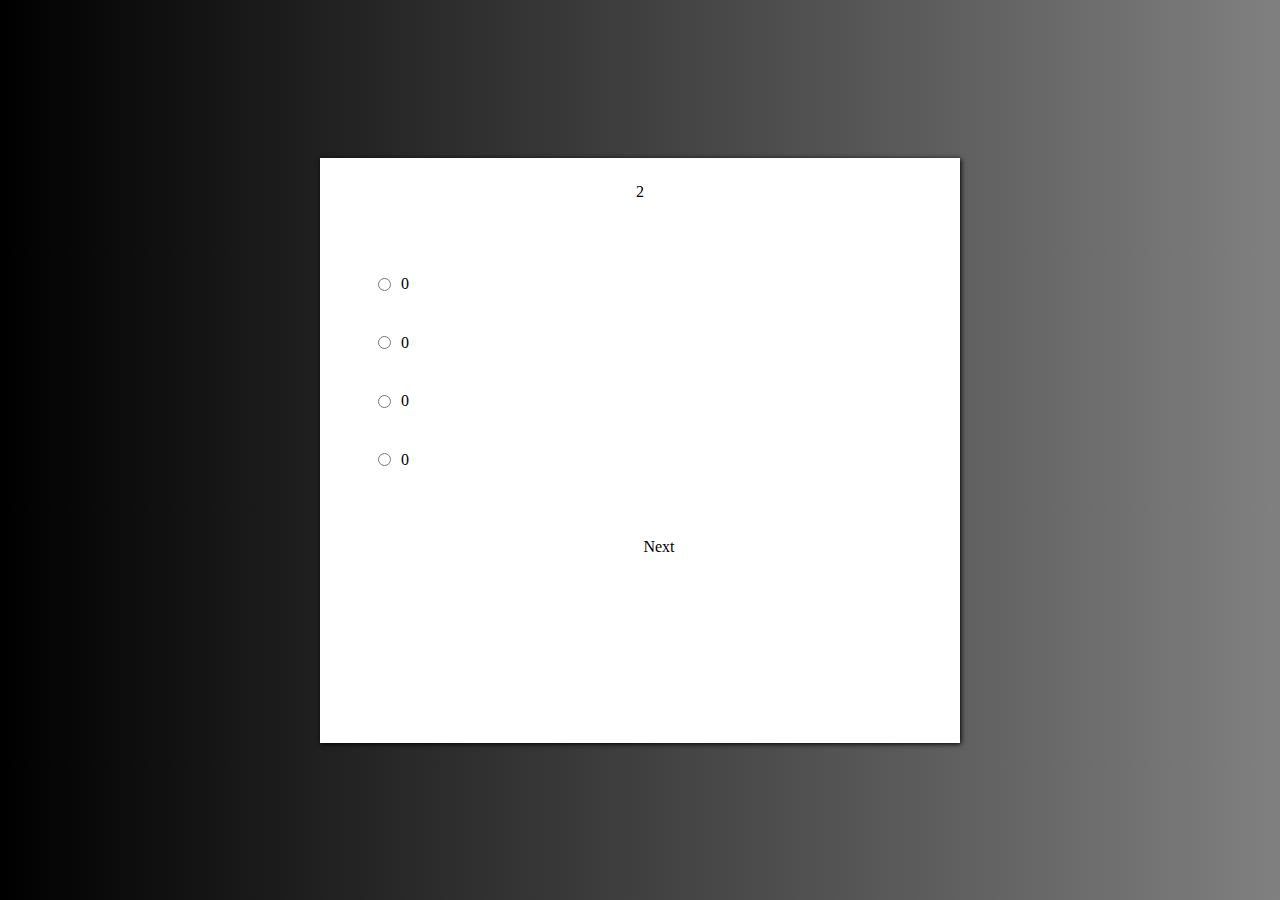
==== 1.html @ 19aa1602 "quiz_questions (ainda não)" ====
<!DOCTYPE html>
<html lang="pt-BR">

<head>
    <meta charset="UTF-8">
    <meta name="viewport" content="width=device-width, initial-scale=1.0">
    <title>Document</title>
    <style>
        * {
            margin: 0;
            padding: 0;
        }

        #back_ground {
            position: absolute;
            top: 0;
            left: 0;
            width: 100vw;
            height: 100vh;
            display: flex;
            justify-content: center;
            align-items: center;
            background-image: linear-gradient(to right, black, grey);
        }

        #user_window {
            width: 50%;
            height: 65%;
            display: flex;
            justify-content: center;
            align-items: center;
            box-shadow: 1px 1px 5px black;
            background-color: white;
        }

        #quiz_window {
            width: 100%;
            height: 100%;
            display: flex;
            justify-content: flex-start;
            align-items: center;
            flex-flow: column;
        }

        #question_part {
            width: 100%;
            max-height: 30%;
            padding: 25px 0px;
            display: flex;
            justify-content: center;
            align-items: center;
            overflow: auto;
        }

        #awnser_part {
            width: 100%;
            height: 50%;
            display: flex;
            justify-content: center;
            align-items: center;
        }

        #question_navigate {
            width: 100%;
            height: 10%;
            display: flex;
            justify-content: center;
            justify-self: flex-end;
            align-items: center;
            gap: 0px 5px;
        }

        #question_text {
            width: 85%;
            display: flex;
            justify-content: center;
            align-items: center;
        }

        #awnser_list {
            width: 85%;
            height: 80%;
            display: flex;
            justify-content: center;
            align-items: center;
            flex-flow: column;
        }

        #awnser_list>* {
            width: 100%;
            height: 25%;
            display: flex;
            justify-content: flex-start;
            align-items: center;
            cursor: pointer;
            transition: background-color 0.25s ease;
        }

        #awnser_list>*>* {
            margin-left: 10px;
        }

        #awnser_list>*:hover {
            background-color: rgb(234, 234, 234) !important;
        }

        #back_button {
            visibility: hidden;
        }

        #finish_button {
            display: none;
        }
    </style>
</head>

<body>
    <div id="back_ground">
        <div id="user_window">
            <div id="quiz_window">
                <div id="question_part">
                    <div id="question_text">Lorem, ipsum dolor sit amet consectetur adipisicing elit. Illum maiores
                        harum, dolorum alias quisquam repellat, vitae nostrum adipisci error ratione, dicta magni dolor
                        commodi molestiae libero qui vel eaque dolore!</div>
                </div>
                <div id="awnser_part">
                    <div id="awnser_list">
                        <div class="question_awnser" onclick="awnsering(this)">
                            <input type="radio" name="awnser_mark">
                            <div class="awnser_text"></div>
                        </div>
                        <div class="question_awnser" onclick="awnsering(this)">
                            <input type="radio" name="awnser_mark">
                            <div class="awnser_text"></div>
                        </div>
                        <div class="question_awnser" onclick="awnsering(this)">
                            <input type="radio" name="awnser_mark">
                            <div class="awnser_text"></div>
                        </div>
                        <div class="question_awnser" onclick="awnsering(this)">
                            <input type="radio" name="awnser_mark">
                            <div class="awnser_text"></div>
                        </div>
                    </div>
                </div>
                <div id="question_navigate">
                    <div class="question_navigate_buttons" onclick="question_navigate(this)" id="back_button">Back</div>
                    <div class="question_navigate_buttons" onclick="question_navigate(this)" id="next_button">Next</div>
                    <div class="question_navigate_buttons" onclick="question_navigate(this)" id="finish_button">Finish</div>
                </div>
            </div>
            <div id="points_window"></div>
        </div>
    </div>
    <script>
        var question_awnser = document.getElementsByClassName("question_awnser")
        var question_navigate_buttons = document.getElementsByClassName("question_navigate_buttons")
        var question_text = document.getElementById("question_text")
        var questions_list = [
            { text: 0, awnser: [{ correct: 1, awnser_text: 0 }, { correct: 0, awnser_text: 0 }, { correct: 0, awnser_text: 0 }, { correct: 0, awnser_text: 0 }, { correct: 0, awnser_text: 0 },] },
            { text: 1, awnser: [{ correct: 0, awnser_text: 0 }, { correct: 0, awnser_text: 0 }, { correct: 0, awnser_text: 0 }, { correct: 0, awnser_text: 0 }, { correct: 0, awnser_text: 0 },] },
            { text: 2, awnser: [{ correct: 1, awnser_text: 0 }, { correct: 0, awnser_text: 0 }, { correct: 0, awnser_text: 0 }, { correct: 0, awnser_text: 0 }, { correct: 0, awnser_text: 0 },] },
            { text: 3, awnser: [{ correct: 1, awnser_text: 0 }, { correct: 0, awnser_text: 0 }, { correct: 0, awnser_text: 0 }, { correct: 0, awnser_text: 0 }, { correct: 0, awnser_text: 0 },] },
            { text: 4, awnser: [{ correct: 1, awnser_text: 0 }, { correct: 0, awnser_text: 0 }, { correct: 0, awnser_text: 0 }, { correct: 0, awnser_text: 0 }, { correct: 0, awnser_text: 0 },] },
        ]
        var question_number = Number.parseInt(Math.random() * questions_list.length)
        var questions_listed = []
        var questions_marked = []
        var awnser_score = [0, 0, 0, 0, 0]
        var user_score = 0
        function awnsering(element) {
            for (var i = 0; i <= question_awnser.length - 1; i++) {
                question_awnser[i].style.backgroundColor = "white"
                question_awnser[i].children[0].checked = false
            }
            element.style.backgroundColor = "rgb(234, 234, 234)"
            element.children[0].checked = true
        }
        function generate_question(mark_question, question_marked) {
            question_text.innerHTML = questions_list[question_number].text
            question_text.dataset.question_number = question_number
            for (var i = 0; i <= question_awnser.length - 1; i++) {
                question_awnser[i].style.backgroundColor = "white"
                question_awnser[i].dataset.correct = questions_list[question_number].awnser[i].correct
                question_awnser[i].children[0].checked = false
                question_awnser[i].children[1].innerHTML = questions_list[question_number].awnser[i].awnser_text
            }
            //console.log(questions_listed);
            if (!mark_question) {
                if (question_marked !== false) {
                    question_awnser[question_marked].children[0].checked = true
                    question_awnser[question_marked].style.backgroundColor = "rgb(234, 234, 234)"
                }
            } else {
                questions_listed.push(question_number)
            }
        }
        generate_question(true, false)
        function question_navigate(element) {
            var question_selected = Number(question_text.dataset.question_number)
            var question_location = questions_listed.indexOf(question_selected)
            var question_marked = false
            for (var i = 0; i <= question_awnser.length - 1; i++) {
                if (question_awnser[i].children[0].checked == true) {
                    question_marked = i
                }
            }
            if (question_marked !== false) {
                if (question_awnser[question_marked].dataset.correct == 1) {
                    awnser_score[question_location] = 1
                }
            }
            if (element.id == "next_button") {
                if (question_location == 0) {
                    question_navigate_buttons[0].style.visibility = "visible"
                } else if (question_location == 3) {
                    question_navigate_buttons[1].style.display = "none"
                    question_navigate_buttons[2].style.display = "flex"
                }
                if (question_location == questions_listed.length - 1) {
                    question_number = Number.parseInt(Math.random() * questions_list.length)
                    while (questions_listed.some(function (value) { if (value == question_number) { return true } })) {
                        question_number = Number.parseInt(Math.random() * questions_list.length)
                    }
                    questions_marked.push(question_marked)
                    generate_question(true, false)
                } else {
                    questions_marked[question_location] = question_marked
                    question_number = questions_listed[question_location + 1]
                    generate_question(false, questions_marked[question_location + 1])
                }
            } else if (element.id == "back_button") {
                if (question_location == 1) {
                    question_navigate_buttons[0].style.visibility = "hidden"
                } else if (question_location == 4) {
                    question_navigate_buttons[1].style.display = "flex"
                    question_navigate_buttons[2].style.display = "none"
                }
                if (question_location == questions_listed.length - 1 && question_location > questions_marked.length - 1) {
                    questions_marked.push(question_marked)
                } else {
                    questions_marked[question_location] = question_marked
                }
                question_number = questions_listed[question_location - 1]
                console.log(question_location - 1);
                console.log(questions_marked[question_location - 1]);
                generate_question(false, questions_marked[question_location - 1])
            } else if (element.id == "finish_button") {
                for (var i in awnser_score) {
                    user_score += awnser_score[i]
                }
                rank_taker(true)
            }
        }
        async function rank_taker(action) {
            if (action) {
                console.log(user_score);
                var rank_taked = await fetch(`http://localhost/phpcodes/quiz_daora_php/rank_arm.php?action=0&user_score=${user_score}`)
                //console.log(rank_taked);
            }
        }
    </script>
</body>

</html>
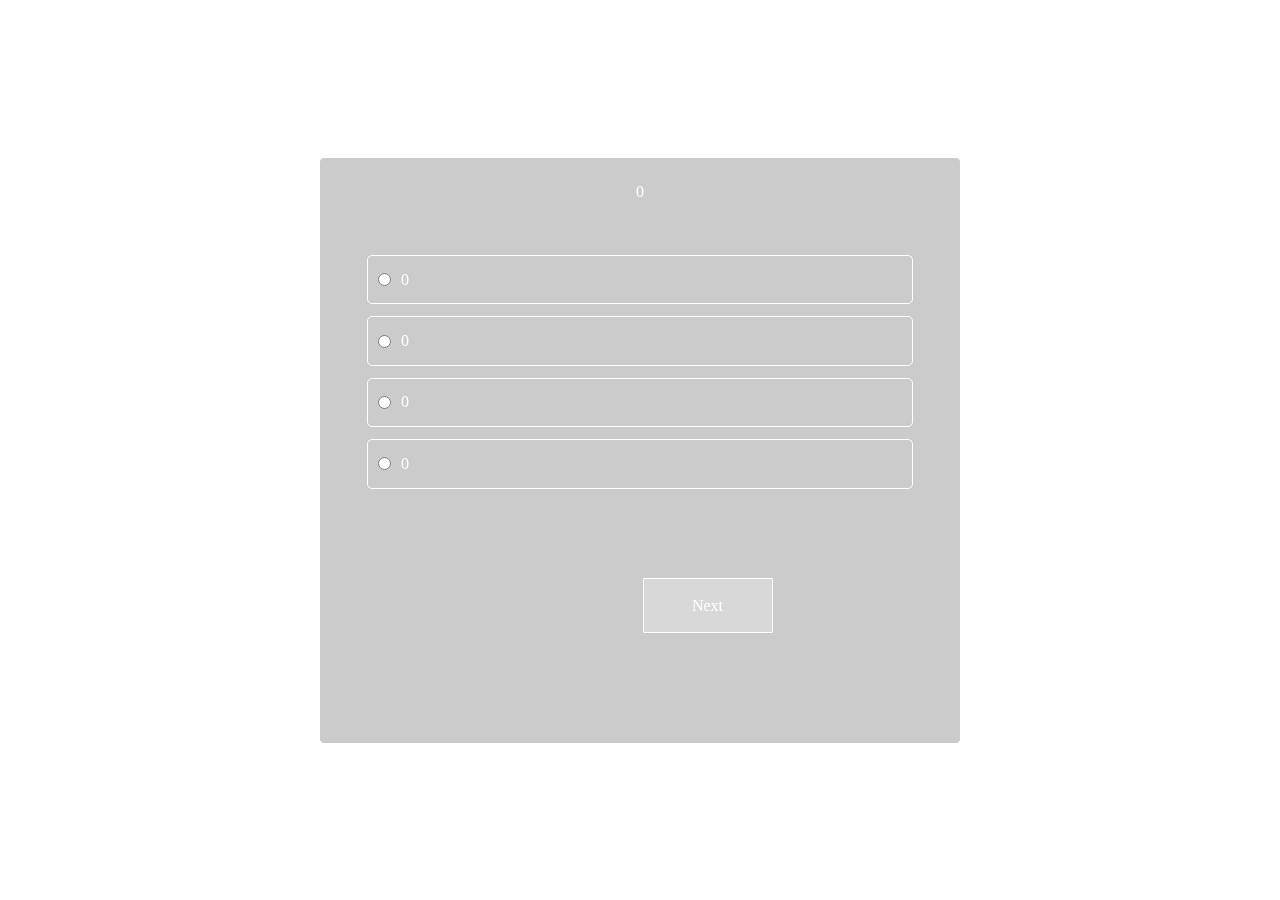
==== commit 1d9da87e: "Add files via upload" ====
--- a/1.html
+++ b/1.html
@@ -20,7 +20,8 @@
             display: flex;
             justify-content: center;
             align-items: center;
-            background-image: linear-gradient(to right, black, grey);
+            background-image: url(https://img.freepik.com/premium-vector/mountain-landscape-with-night-sky-illustration_105940-365.jpg?size=626&ext=jpg&ga=GA1.1.1880011253.1698969600&semt=ais);
+            background-size: 100%;
         }
 
         #user_window {
@@ -29,8 +30,12 @@
             display: flex;
             justify-content: center;
             align-items: center;
-            box-shadow: 1px 1px 5px black;
-            background-color: white;
+            box-shadow: 0px 2px 30px white;
+            background-color: rgba(0, 0, 0, 0.205);
+            backdrop-filter: blur(25px);
+            border: solid 0.5px white;
+            border-radius: 5px;
+            color: white;
         }
 
         #quiz_window {
@@ -40,6 +45,7 @@
             justify-content: flex-start;
             align-items: center;
             flex-flow: column;
+            
         }
 
         #question_part {
@@ -62,12 +68,29 @@
 
         #question_navigate {
             width: 100%;
-            height: 10%;
+            height: 30%;
             display: flex;
             justify-content: center;
             justify-self: flex-end;
             align-items: center;
             gap: 0px 5px;
+            /* border: solid 1px red; */
+        }
+        
+        .question_navigate_buttons{
+            display: flex;
+            justify-content: center;
+            align-items: center;
+            width: 20%;
+            height: 30%;
+            background-color: rgba(255, 255, 255, 0.24);
+            border: solid 0.5px white;
+            border-radius: 1px;
+            /* border: solid 1px red; */
+        }
+        .question_navigate_buttons:hover{
+            background-color: rgba(0, 0, 0, 0.349);
+
         }
 
         #question_text {
@@ -84,6 +107,7 @@
             justify-content: center;
             align-items: center;
             flex-flow: column;
+            gap: 5%;
         }
 
         #awnser_list>* {
@@ -94,6 +118,7 @@
             align-items: center;
             cursor: pointer;
             transition: background-color 0.25s ease;
+            border-radius: 5px;
         }
 
         #awnser_list>*>* {
@@ -101,6 +126,7 @@
         }
 
         #awnser_list>*:hover {
+            color: black;
             background-color: rgb(234, 234, 234) !important;
         }
 
@@ -110,6 +136,10 @@
 
         #finish_button {
             display: none;
+        }
+
+        .question_awnser{
+            border: solid 0.1px white;
         }
     </style>
 </head>
@@ -146,7 +176,8 @@
                 <div id="question_navigate">
                     <div class="question_navigate_buttons" onclick="question_navigate(this)" id="back_button">Back</div>
                     <div class="question_navigate_buttons" onclick="question_navigate(this)" id="next_button">Next</div>
-                    <div class="question_navigate_buttons" onclick="question_navigate(this)" id="finish_button">Finish</div>
+                    <div class="question_navigate_buttons" onclick="question_navigate(this)" id="finish_button">Finish
+                    </div>
                 </div>
             </div>
             <div id="points_window"></div>
@@ -170,17 +201,19 @@
         var user_score = 0
         function awnsering(element) {
             for (var i = 0; i <= question_awnser.length - 1; i++) {
-                question_awnser[i].style.backgroundColor = "white"
+                question_awnser[i].style.backgroundColor = "transparent"
+                question_awnser[i].style.color = "white"
                 question_awnser[i].children[0].checked = false
             }
             element.style.backgroundColor = "rgb(234, 234, 234)"
+            element.style.color = "black"
             element.children[0].checked = true
         }
         function generate_question(mark_question, question_marked) {
             question_text.innerHTML = questions_list[question_number].text
             question_text.dataset.question_number = question_number
             for (var i = 0; i <= question_awnser.length - 1; i++) {
-                question_awnser[i].style.backgroundColor = "white"
+                question_awnser[i].style.backgroundColor = "transparent"
                 question_awnser[i].dataset.correct = questions_list[question_number].awnser[i].correct
                 question_awnser[i].children[0].checked = false
                 question_awnser[i].children[1].innerHTML = questions_list[question_number].awnser[i].awnser_text
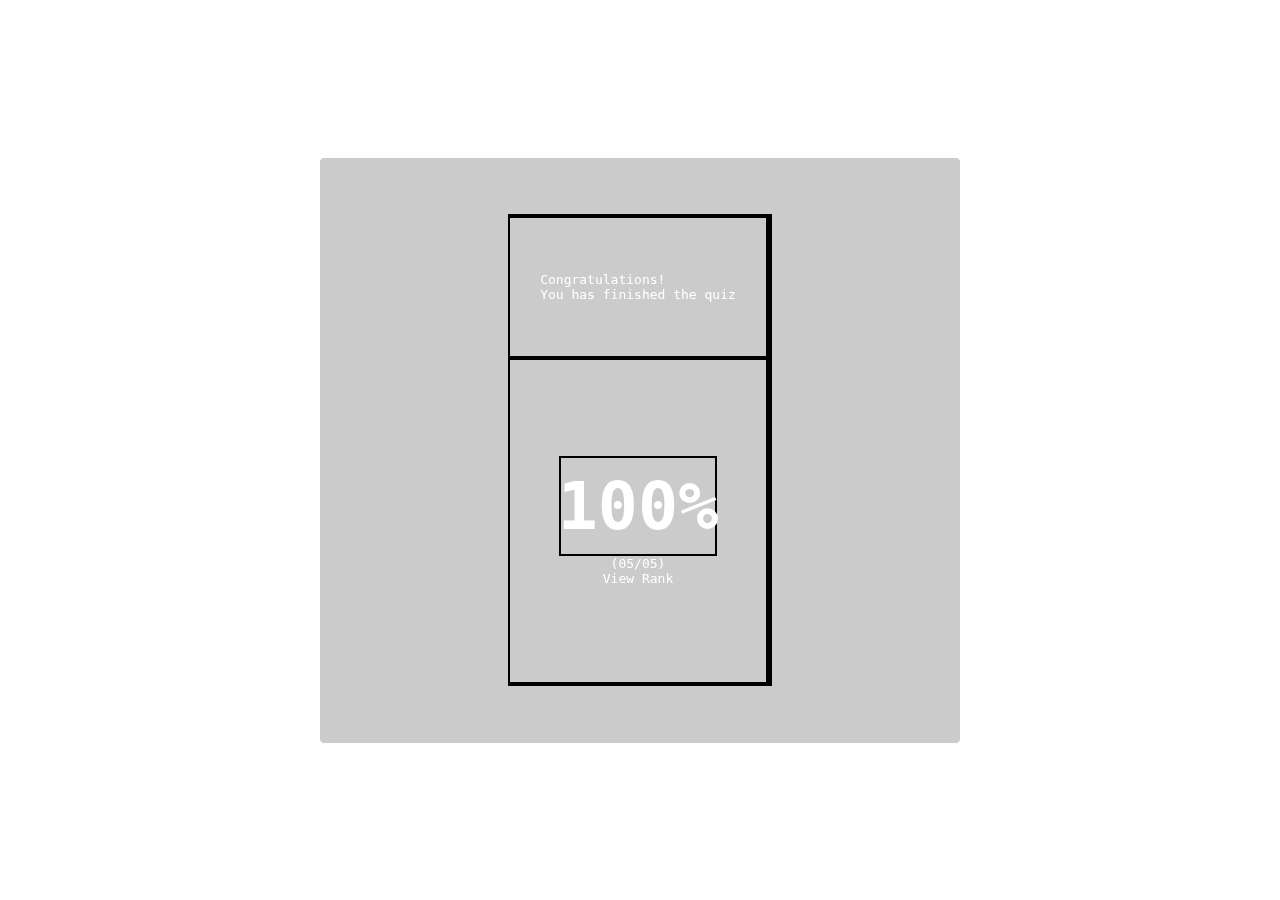
==== commit f221f42f: "quiz_questions (ainda não) => do not destroy this" ====
--- a/1.html
+++ b/1.html
@@ -9,6 +9,7 @@
         * {
             margin: 0;
             padding: 0;
+            font-family: monospace;
         }
 
         #back_ground {
@@ -20,7 +21,7 @@
             display: flex;
             justify-content: center;
             align-items: center;
-            background-image: url(https://img.freepik.com/premium-vector/mountain-landscape-with-night-sky-illustration_105940-365.jpg?size=626&ext=jpg&ga=GA1.1.1880011253.1698969600&semt=ais);
+            background-image: url("https://img.freepik.com/premium-vector/mountain-landscape-with-night-sky-illustration_105940-365.jpg?size=626&ext=jpg&ga=GA1.1.1880011253.1698969600&semt=ais");
             background-size: 100%;
         }
 
@@ -38,14 +39,21 @@
             color: white;
         }
 
-        #quiz_window {
+        #quiz_window,
+        #points_window {
             width: 100%;
             height: 100%;
-            display: flex;
+            display: none;
             justify-content: flex-start;
             align-items: center;
             flex-flow: column;
-            
+            transition: opacity 0.25s ease;
+        }
+
+        #points_window {
+            display: flex;
+            justify-content: center;
+            flex-flow: wrap;
         }
 
         #question_part {
@@ -76,8 +84,8 @@
             gap: 0px 5px;
             /* border: solid 1px red; */
         }
-        
-        .question_navigate_buttons{
+
+        .question_navigate_buttons {
             display: flex;
             justify-content: center;
             align-items: center;
@@ -88,7 +96,8 @@
             border-radius: 1px;
             /* border: solid 1px red; */
         }
-        .question_navigate_buttons:hover{
+
+        .question_navigate_buttons:hover {
             background-color: rgba(0, 0, 0, 0.349);
 
         }
@@ -138,8 +147,69 @@
             display: none;
         }
 
-        .question_awnser{
+        .question_awnser {
             border: solid 0.1px white;
+        }
+
+        #user_score_info {
+            width: 40%;
+            height: 80%;
+            display: flex;
+            justify-content: center;
+            align-items: center;
+            flex-flow: column;
+            border: 2px solid black;
+        }
+
+        #global_score_info {
+            width: 0;
+            height: 80%;
+            display: flex;
+            justify-content: center;
+            align-items: center;
+            border: 2px solid black;
+            transition: width 0.25s ease;
+        }
+
+        #global_score_info>* {
+            display: none;
+            opacity: 0;
+            transition: opacity 0.25s ease;
+        }
+
+        #up_score_part {
+            width: 100%;
+            height: 30%;
+            display: flex;
+            justify-content: center;
+            align-items: center;
+            flex-flow: column;
+            border: 2px solid black;
+        }
+
+        #down_score_part {
+            width: 100%;
+            height: 70%;
+            display: flex;
+            justify-content: center;
+            align-items: center;
+            flex-flow: column;
+            border: 2px solid black;
+        }
+
+        #down_score_percent {
+            width: 60%;
+            height: 30%;
+            display: flex;
+            justify-content: center;
+            align-items: center;
+            font-size: 50pt;
+            font-weight: bold;
+            border: 2px solid black;
+        }
+
+        #down_score_med {
+            transition: margin-bottom 0.25s ease;
         }
     </style>
 </head>
@@ -147,7 +217,7 @@
 <body>
     <div id="back_ground">
         <div id="user_window">
-            <div id="quiz_window">
+            <div class="user_window" id="quiz_window">
                 <div id="question_part">
                     <div id="question_text">Lorem, ipsum dolor sit amet consectetur adipisicing elit. Illum maiores
                         harum, dolorum alias quisquam repellat, vitae nostrum adipisci error ratione, dicta magni dolor
@@ -180,13 +250,35 @@
                     </div>
                 </div>
             </div>
-            <div id="points_window"></div>
+            <div class="user_window" id="points_window">
+                <div id="user_score_info">
+                    <div id="up_score_part">
+                        <div id="up_score_tittle">
+                            <p>Congratulations!</p>
+                            <p>You has finished the quiz</p>
+                        </div>
+                    </div>
+                    <div id="down_score_part">
+                        <div id="down_score_percent">100%</div>
+                        <div id="down_score_med">(05/05)</div>
+                        <div id="open_global_score" onclick="open_global_window(this)">View Rank</div>
+                    </div>
+                </div>
+                <div id="global_score_info">
+                    <div>a</div>
+                </div>
+            </div>
         </div>
     </div>
     <script>
         var question_awnser = document.getElementsByClassName("question_awnser")
+        var user_window = document.getElementsByClassName("user_window")
         var question_navigate_buttons = document.getElementsByClassName("question_navigate_buttons")
         var question_text = document.getElementById("question_text")
+        var down_score_percent = document.getElementById("down_score_percent")
+        var down_score_med = document.getElementById("down_score_med")
+        var global_score_info = document.getElementById("global_score_info")
+        var global_window_setter = true
         var questions_list = [
             { text: 0, awnser: [{ correct: 1, awnser_text: 0 }, { correct: 0, awnser_text: 0 }, { correct: 0, awnser_text: 0 }, { correct: 0, awnser_text: 0 }, { correct: 0, awnser_text: 0 },] },
             { text: 1, awnser: [{ correct: 0, awnser_text: 0 }, { correct: 0, awnser_text: 0 }, { correct: 0, awnser_text: 0 }, { correct: 0, awnser_text: 0 }, { correct: 0, awnser_text: 0 },] },
@@ -199,6 +291,18 @@
         var questions_marked = []
         var awnser_score = [0, 0, 0, 0, 0]
         var user_score = 0
+        function open_global_window(element) {
+            if (global_window_setter) {
+                element.style.opacity = 0
+                global_score_info.style.width = "40%"
+                setTimeout(() => {
+                    for (var i = 0; i <= global_score_info.children.length - 1; i++) {
+                        global_score_info.children[i].style.display = "flex"
+                        global_score_info.children[i].style.opacity = 1
+                    }
+                }, 500);
+            }
+        }
         function awnsering(element) {
             for (var i = 0; i <= question_awnser.length - 1; i++) {
                 question_awnser[i].style.backgroundColor = "transparent"
@@ -283,6 +387,27 @@
                     user_score += awnser_score[i]
                 }
                 rank_taker(true)
+                var user_percent = (user_score * 100) / 5
+                user_window[0].style.opacity = 0
+                setTimeout(() => {
+                    var interval_velocity = 10
+                    var percent_number = 0
+                    user_window[0].style.display = "none"
+                    user_window[1].style.display = "flex"
+                    user_window[1].style.opacity = 1
+                    down_score_med.innerHTML = `(0${user_score}/05)`
+                    var percent_interval = setInterval(() => {
+                        percent_number++
+                        down_score_percent.innerHTML = `${percent_number < 10 ? "0" + percent_number : percent_number}%`
+                        if (percent_number % Number.parseInt(user_percent * 0.05) == 0) {
+                            interval_velocity += 15
+                        }
+                        if (percent_number == user_percent) {
+                            clearInterval(percent_interval)
+                            down_score_med.style.marginBottom = "20px"
+                        }
+                    }, interval_velocity);
+                }, 250);
             }
         }
         async function rank_taker(action) {
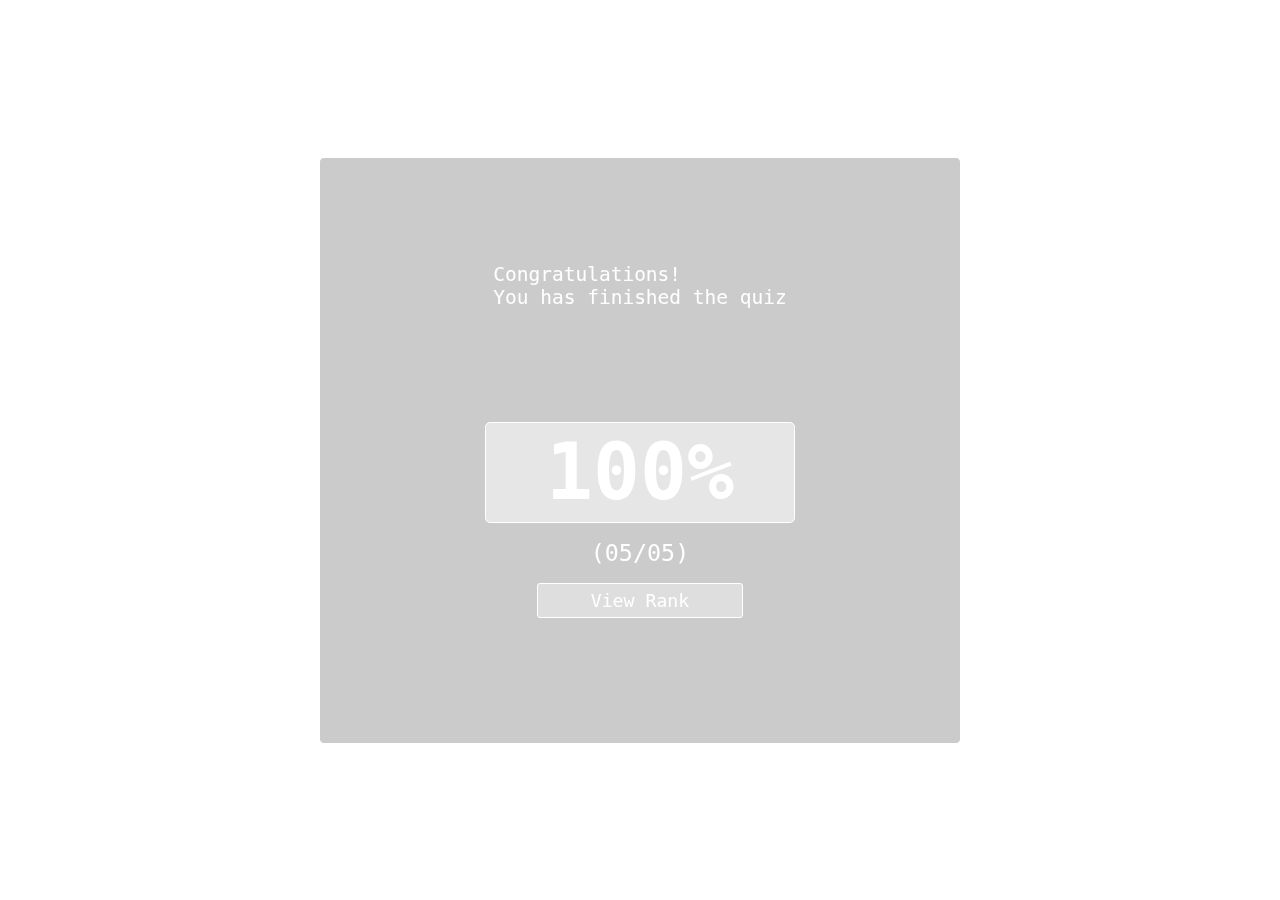
==== commit e612fab6: "Add files via upload" ====
--- a/1.html
+++ b/1.html
@@ -25,6 +25,12 @@
             background-size: 100%;
         }
 
+        .user_window{
+            width: 100%;
+            min-width: 50%;
+            transition: all ease 1s;
+        }
+
         #user_window {
             width: 50%;
             height: 65%;
@@ -37,6 +43,7 @@
             border: solid 0.5px white;
             border-radius: 5px;
             color: white;
+            transition: ease all 0.3s;
         }
 
         #quiz_window,
@@ -47,13 +54,16 @@
             justify-content: flex-start;
             align-items: center;
             flex-flow: column;
-            transition: opacity 0.25s ease;
+            transition: ease 0.5s all;
+            transition: all 0.25s ease;
         }
 
         #points_window {
+            width: 100%;
             display: flex;
             justify-content: center;
             flex-flow: wrap;
+            transition: all 0.5s ease;
         }
 
         #question_part {
@@ -82,7 +92,6 @@
             justify-self: flex-end;
             align-items: center;
             gap: 0px 5px;
-            /* border: solid 1px red; */
         }
 
         .question_navigate_buttons {
@@ -94,7 +103,6 @@
             background-color: rgba(255, 255, 255, 0.24);
             border: solid 0.5px white;
             border-radius: 1px;
-            /* border: solid 1px red; */
         }
 
         .question_navigate_buttons:hover {
@@ -152,13 +160,12 @@
         }
 
         #user_score_info {
-            width: 40%;
+            width: 80%;
             height: 80%;
             display: flex;
             justify-content: center;
             align-items: center;
             flex-flow: column;
-            border: 2px solid black;
         }
 
         #global_score_info {
@@ -167,8 +174,9 @@
             display: flex;
             justify-content: center;
             align-items: center;
-            border: 2px solid black;
             transition: width 0.25s ease;
+            background-color: rgba(255, 255, 255, 0.507);
+            border-radius: 5px;
         }
 
         #global_score_info>* {
@@ -184,7 +192,7 @@
             justify-content: center;
             align-items: center;
             flex-flow: column;
-            border: 2px solid black;
+            font-size: 150%;
         }
 
         #down_score_part {
@@ -194,7 +202,8 @@
             justify-content: center;
             align-items: center;
             flex-flow: column;
-            border: 2px solid black;
+            gap: 5%;
+            border-radius: 5px;
         }
 
         #down_score_percent {
@@ -203,13 +212,32 @@
             display: flex;
             justify-content: center;
             align-items: center;
-            font-size: 50pt;
+            font-size: 600%;
             font-weight: bold;
-            border: 2px solid black;
+            color: white;
+            background-color: rgba(255, 255, 255, 0.507);
+            border: 0.5px solid white;
+            border-radius: 5px;
         }
 
         #down_score_med {
+            font-size: 180%;
             transition: margin-bottom 0.25s ease;
+        }
+        #open_global_score{
+            display: flex;
+            justify-content: center;
+            align-items: center;
+            font-size: 140%;
+            width: 40%;
+            height: 10%;
+            background-color: rgba(255, 255, 255, 0.349);
+            border: solid 0.5px white;
+            border-radius: 3px;
+            transition: background-color ease 0.2s;
+        }
+        #open_global_score:hover{
+            background-color: rgba(0, 0, 0, 0.288);
         }
     </style>
 </head>
@@ -271,8 +299,10 @@
         </div>
     </div>
     <script>
+        var user_score_info = document.getElementById('user_score_info')
         var question_awnser = document.getElementsByClassName("question_awnser")
         var user_window = document.getElementsByClassName("user_window")
+        var user_window1 = document.getElementById("user_window")
         var question_navigate_buttons = document.getElementsByClassName("question_navigate_buttons")
         var question_text = document.getElementById("question_text")
         var down_score_percent = document.getElementById("down_score_percent")
@@ -295,6 +325,8 @@
             if (global_window_setter) {
                 element.style.opacity = 0
                 global_score_info.style.width = "40%"
+                user_window1.style.width = '80%'
+                user_score_info.style.width = '50%'
                 setTimeout(() => {
                     for (var i = 0; i <= global_score_info.children.length - 1; i++) {
                         global_score_info.children[i].style.display = "flex"
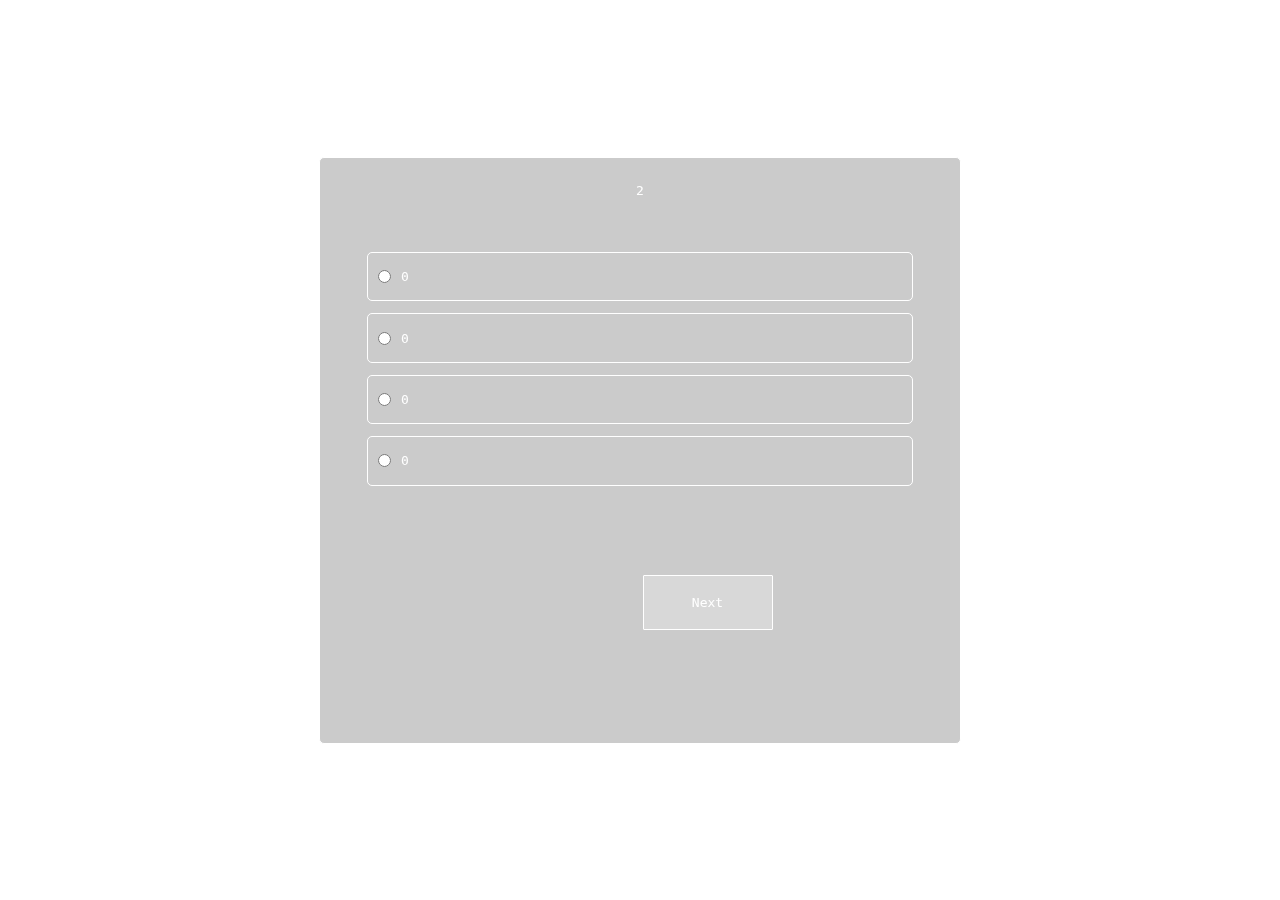
==== commit c10fb555: "quiz_questions (ainda não)" ====
--- a/1.html
+++ b/1.html
@@ -50,7 +50,7 @@
         #points_window {
             width: 100%;
             height: 100%;
-            display: none;
+            display: flex;
             justify-content: flex-start;
             align-items: center;
             flex-flow: column;
@@ -60,7 +60,7 @@
 
         #points_window {
             width: 100%;
-            display: flex;
+            display: none;
             justify-content: center;
             flex-flow: wrap;
             transition: all 0.5s ease;
@@ -175,7 +175,7 @@
             justify-content: center;
             align-items: center;
             transition: width 0.25s ease;
-            background-color: rgba(255, 255, 255, 0.507);
+            /*background-color: rgba(255, 255, 255, 0.507);*/
             border-radius: 5px;
         }
 
@@ -234,7 +234,7 @@
             background-color: rgba(255, 255, 255, 0.349);
             border: solid 0.5px white;
             border-radius: 3px;
-            transition: background-color ease 0.2s;
+            transition: background-color ease 0.2s, opacity 0.25s ease;
         }
         #open_global_score:hover{
             background-color: rgba(0, 0, 0, 0.288);
@@ -418,7 +418,7 @@
                 for (var i in awnser_score) {
                     user_score += awnser_score[i]
                 }
-                rank_taker(true)
+                //rank_taker(true)
                 var user_percent = (user_score * 100) / 5
                 user_window[0].style.opacity = 0
                 setTimeout(() => {
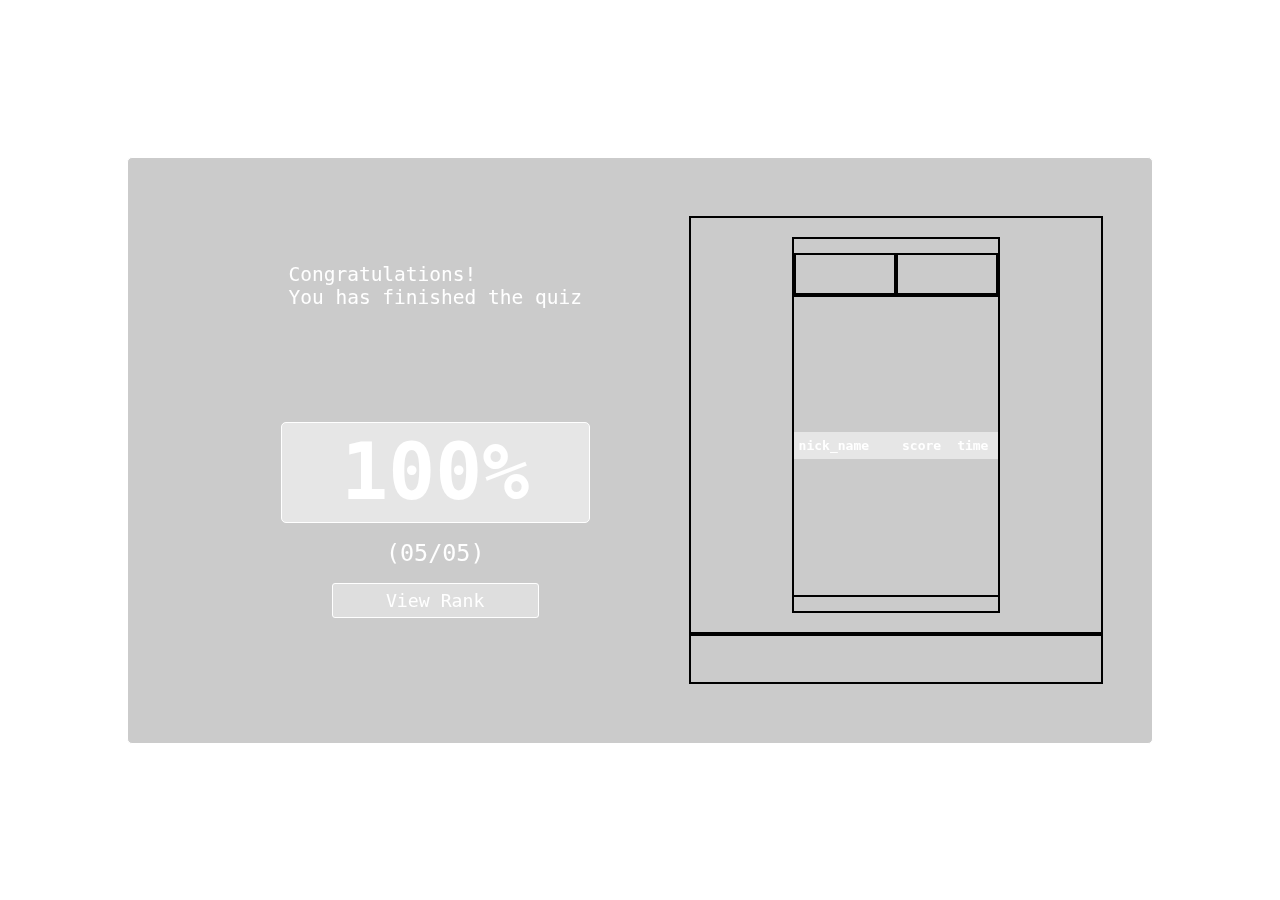
==== commit f30f6d90: "quiz_questions (ainda não)" ====
--- a/1.html
+++ b/1.html
@@ -5,6 +5,7 @@
     <meta charset="UTF-8">
     <meta name="viewport" content="width=device-width, initial-scale=1.0">
     <title>Document</title>
+    <link rel="stylesheet" href="https://cdnjs.cloudflare.com/ajax/libs/font-awesome/6.5.1/css/all.min.css" integrity="sha512-DTOQO9RWCH3ppGqcWaEA1BIZOC6xxalwEsw9c2QQeAIftl+Vegovlnee1c9QX4TctnWMn13TZye+giMm8e2LwA==" crossorigin="anonymous" referrerpolicy="no-referrer" />
     <style>
         * {
             margin: 0;
@@ -22,7 +23,7 @@
             justify-content: center;
             align-items: center;
             background-image: url("https://img.freepik.com/premium-vector/mountain-landscape-with-night-sky-illustration_105940-365.jpg?size=626&ext=jpg&ga=GA1.1.1880011253.1698969600&semt=ais");
-            background-size: 100%;
+            background-size: cover;
         }
 
         .user_window{
@@ -44,13 +45,14 @@
             border-radius: 5px;
             color: white;
             transition: ease all 0.3s;
+            /**/width: 80%;
         }
 
         #quiz_window,
         #points_window {
             width: 100%;
             height: 100%;
-            display: flex;
+            display: none;
             justify-content: flex-start;
             align-items: center;
             flex-flow: column;
@@ -59,8 +61,7 @@
         }
 
         #points_window {
-            width: 100%;
-            display: none;
+            display: flex;
             justify-content: center;
             flex-flow: wrap;
             transition: all 0.5s ease;
@@ -160,7 +161,7 @@
         }
 
         #user_score_info {
-            width: 80%;
+            width: 50%;
             height: 80%;
             display: flex;
             justify-content: center;
@@ -169,19 +170,19 @@
         }
 
         #global_score_info {
-            width: 0;
+            width: 40%;
             height: 80%;
             display: flex;
             justify-content: center;
             align-items: center;
+            flex-flow: column;
             transition: width 0.25s ease;
-            /*background-color: rgba(255, 255, 255, 0.507);*/
             border-radius: 5px;
         }
 
         #global_score_info>* {
-            display: none;
-            opacity: 0;
+            display: flex;
+            opacity: 1;
             transition: opacity 0.25s ease;
         }
 
@@ -238,6 +239,90 @@
         }
         #open_global_score:hover{
             background-color: rgba(0, 0, 0, 0.288);
+        }
+        #score_rank_part {
+            width: 100%;
+            height: 90%;
+            display: flex;
+            justify-content: center;
+            align-items: center;
+            border: 2px solid black;
+        }
+        #user_navigate_buttons {
+            width: 100%;
+            height: 10%;
+            display: flex;
+            justify-content: center;
+            align-items: center;
+            border: 2px solid black;
+        }
+        #score_rank {
+            width: 50%;
+            height: 90%;
+            display: flex;
+            justify-content: center;
+            align-items: center;
+            flex-flow: column;
+            border: 2px solid black;
+        }
+        #score_rank_buttons {
+            width: 100%;
+            height: 10%;
+            display: flex;
+            justify-content: center;
+            align-items: center;
+            border: 2px solid black;
+        }
+        #score_rank_buttons>* {
+            width: 50%;
+            height: 100%;
+            display: flex;
+            justify-content: center;
+            align-items: center;
+            border: 2px solid black;
+        }
+        #score_rank_lines {
+            width: 100%;
+            height: 80%;
+            display: flex;
+            justify-content: center;
+            flex-flow: column;
+            border: 2px solid black;
+        }
+        .score_rank_line {
+            width: 100%;
+            height: 9%;
+            display: flex;
+            justify-content: center;
+            align-items: center;
+            border-top: 1px solid white;
+        }
+        .score_rank_line:nth-child(1) {
+            background-color: rgba(255, 255, 255, 0.507);
+            font-weight: bold;
+            border: none;
+        }
+        .score_rank_line:nth-child(2) {
+            border: none;
+        }
+        #score_name {
+            width: 50%;
+            height: 100%;
+            display: flex;
+            justify-content: flex-start;
+            align-items: center;
+        }
+        #score_name_text {
+            margin: 0px 5px;
+            overflow: hidden;
+            text-overflow: ellipsis;
+        }
+        #score_number, #score_time {
+            width: 25%;
+            height: 100%;
+            display: flex;
+            justify-content: center;
+            align-items: center;
         }
     </style>
 </head>
@@ -293,7 +378,23 @@
                     </div>
                 </div>
                 <div id="global_score_info">
-                    <div>a</div>
+                    <div id="score_rank_part">
+                        <div id="score_rank">
+                            <div id="score_rank_buttons">
+                                <div class="score_rank_button" onclick="rank_navigate(this)" id="back_rank"><i class="fa-solid fa-chevron-left"></i></div>
+                                <div class="score_rank_button" onclick="rank_navigate(this)" id="next_rank"><i class="fa-solid fa-chevron-right"></i></div>
+                            </div>
+                            <div id="score_rank_lines">
+                                <div class="score_rank_line">
+                                    <div id="score_name"><p id="score_name_text">nick_name</p></div>
+                                    <div id="score_number">score</div>
+                                    <div id="score_time">time</div>
+                                </div>
+                            </div>
+                            <div id="score_rank_description"></div>
+                        </div>
+                    </div>
+                    <div id="user_navigate_buttons"></div>
                 </div>
             </div>
         </div>
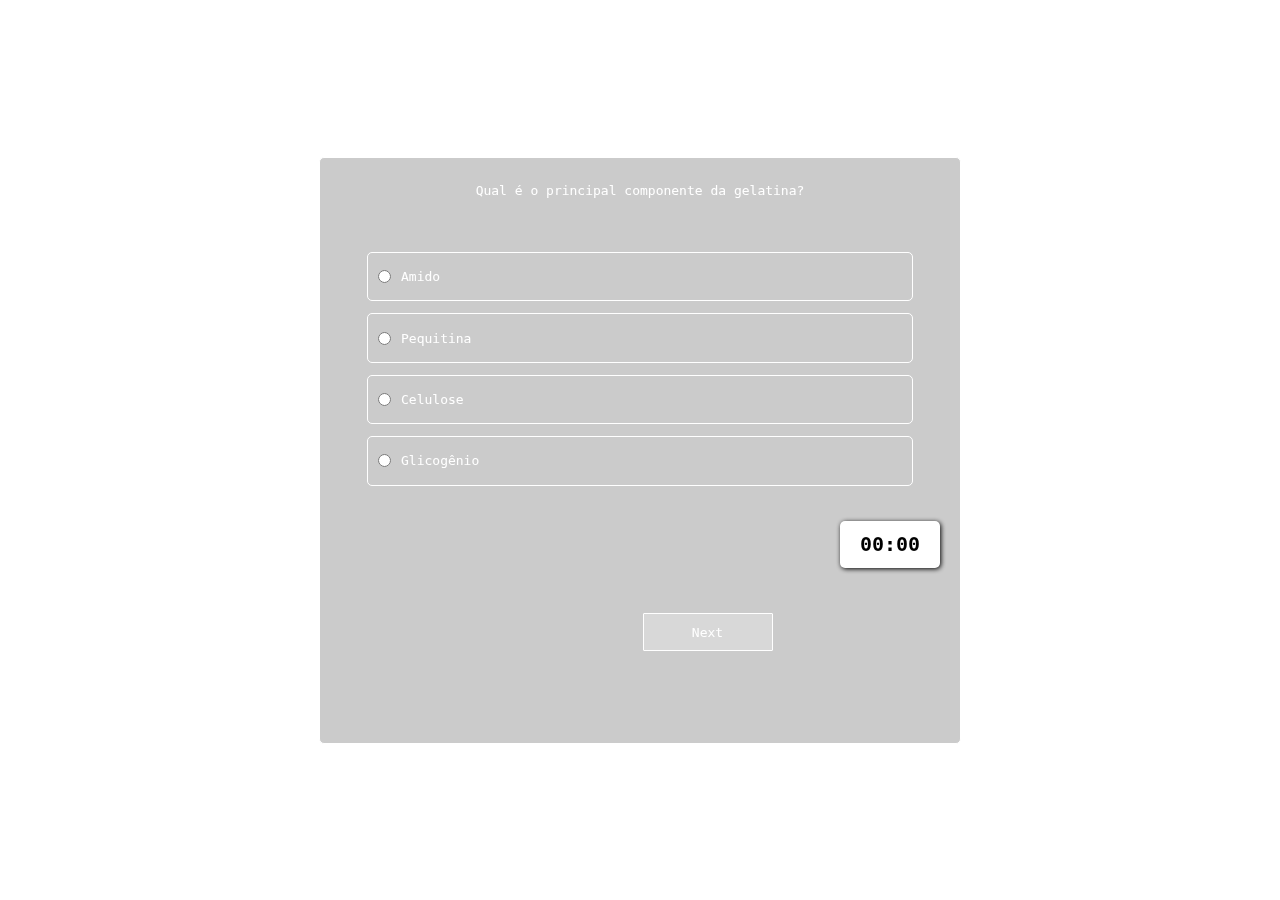
==== commit 7eb315f9: "quiz_questions (ainda não)" ====
--- a/1.html
+++ b/1.html
@@ -5,326 +5,10 @@
     <meta charset="UTF-8">
     <meta name="viewport" content="width=device-width, initial-scale=1.0">
     <title>Document</title>
-    <link rel="stylesheet" href="https://cdnjs.cloudflare.com/ajax/libs/font-awesome/6.5.1/css/all.min.css" integrity="sha512-DTOQO9RWCH3ppGqcWaEA1BIZOC6xxalwEsw9c2QQeAIftl+Vegovlnee1c9QX4TctnWMn13TZye+giMm8e2LwA==" crossorigin="anonymous" referrerpolicy="no-referrer" />
-    <style>
-        * {
-            margin: 0;
-            padding: 0;
-            font-family: monospace;
-        }
-
-        #back_ground {
-            position: absolute;
-            top: 0;
-            left: 0;
-            width: 100vw;
-            height: 100vh;
-            display: flex;
-            justify-content: center;
-            align-items: center;
-            background-image: url("https://img.freepik.com/premium-vector/mountain-landscape-with-night-sky-illustration_105940-365.jpg?size=626&ext=jpg&ga=GA1.1.1880011253.1698969600&semt=ais");
-            background-size: cover;
-        }
-
-        .user_window{
-            width: 100%;
-            min-width: 50%;
-            transition: all ease 1s;
-        }
-
-        #user_window {
-            width: 50%;
-            height: 65%;
-            display: flex;
-            justify-content: center;
-            align-items: center;
-            box-shadow: 0px 2px 30px white;
-            background-color: rgba(0, 0, 0, 0.205);
-            backdrop-filter: blur(25px);
-            border: solid 0.5px white;
-            border-radius: 5px;
-            color: white;
-            transition: ease all 0.3s;
-            /**/width: 80%;
-        }
-
-        #quiz_window,
-        #points_window {
-            width: 100%;
-            height: 100%;
-            display: none;
-            justify-content: flex-start;
-            align-items: center;
-            flex-flow: column;
-            transition: ease 0.5s all;
-            transition: all 0.25s ease;
-        }
-
-        #points_window {
-            display: flex;
-            justify-content: center;
-            flex-flow: wrap;
-            transition: all 0.5s ease;
-        }
-
-        #question_part {
-            width: 100%;
-            max-height: 30%;
-            padding: 25px 0px;
-            display: flex;
-            justify-content: center;
-            align-items: center;
-            overflow: auto;
-        }
-
-        #awnser_part {
-            width: 100%;
-            height: 50%;
-            display: flex;
-            justify-content: center;
-            align-items: center;
-        }
-
-        #question_navigate {
-            width: 100%;
-            height: 30%;
-            display: flex;
-            justify-content: center;
-            justify-self: flex-end;
-            align-items: center;
-            gap: 0px 5px;
-        }
-
-        .question_navigate_buttons {
-            display: flex;
-            justify-content: center;
-            align-items: center;
-            width: 20%;
-            height: 30%;
-            background-color: rgba(255, 255, 255, 0.24);
-            border: solid 0.5px white;
-            border-radius: 1px;
-        }
-
-        .question_navigate_buttons:hover {
-            background-color: rgba(0, 0, 0, 0.349);
-
-        }
-
-        #question_text {
-            width: 85%;
-            display: flex;
-            justify-content: center;
-            align-items: center;
-        }
-
-        #awnser_list {
-            width: 85%;
-            height: 80%;
-            display: flex;
-            justify-content: center;
-            align-items: center;
-            flex-flow: column;
-            gap: 5%;
-        }
-
-        #awnser_list>* {
-            width: 100%;
-            height: 25%;
-            display: flex;
-            justify-content: flex-start;
-            align-items: center;
-            cursor: pointer;
-            transition: background-color 0.25s ease;
-            border-radius: 5px;
-        }
-
-        #awnser_list>*>* {
-            margin-left: 10px;
-        }
-
-        #awnser_list>*:hover {
-            color: black;
-            background-color: rgb(234, 234, 234) !important;
-        }
-
-        #back_button {
-            visibility: hidden;
-        }
-
-        #finish_button {
-            display: none;
-        }
-
-        .question_awnser {
-            border: solid 0.1px white;
-        }
-
-        #user_score_info {
-            width: 50%;
-            height: 80%;
-            display: flex;
-            justify-content: center;
-            align-items: center;
-            flex-flow: column;
-        }
-
-        #global_score_info {
-            width: 40%;
-            height: 80%;
-            display: flex;
-            justify-content: center;
-            align-items: center;
-            flex-flow: column;
-            transition: width 0.25s ease;
-            border-radius: 5px;
-        }
-
-        #global_score_info>* {
-            display: flex;
-            opacity: 1;
-            transition: opacity 0.25s ease;
-        }
-
-        #up_score_part {
-            width: 100%;
-            height: 30%;
-            display: flex;
-            justify-content: center;
-            align-items: center;
-            flex-flow: column;
-            font-size: 150%;
-        }
-
-        #down_score_part {
-            width: 100%;
-            height: 70%;
-            display: flex;
-            justify-content: center;
-            align-items: center;
-            flex-flow: column;
-            gap: 5%;
-            border-radius: 5px;
-        }
-
-        #down_score_percent {
-            width: 60%;
-            height: 30%;
-            display: flex;
-            justify-content: center;
-            align-items: center;
-            font-size: 600%;
-            font-weight: bold;
-            color: white;
-            background-color: rgba(255, 255, 255, 0.507);
-            border: 0.5px solid white;
-            border-radius: 5px;
-        }
-
-        #down_score_med {
-            font-size: 180%;
-            transition: margin-bottom 0.25s ease;
-        }
-        #open_global_score{
-            display: flex;
-            justify-content: center;
-            align-items: center;
-            font-size: 140%;
-            width: 40%;
-            height: 10%;
-            background-color: rgba(255, 255, 255, 0.349);
-            border: solid 0.5px white;
-            border-radius: 3px;
-            transition: background-color ease 0.2s, opacity 0.25s ease;
-        }
-        #open_global_score:hover{
-            background-color: rgba(0, 0, 0, 0.288);
-        }
-        #score_rank_part {
-            width: 100%;
-            height: 90%;
-            display: flex;
-            justify-content: center;
-            align-items: center;
-            border: 2px solid black;
-        }
-        #user_navigate_buttons {
-            width: 100%;
-            height: 10%;
-            display: flex;
-            justify-content: center;
-            align-items: center;
-            border: 2px solid black;
-        }
-        #score_rank {
-            width: 50%;
-            height: 90%;
-            display: flex;
-            justify-content: center;
-            align-items: center;
-            flex-flow: column;
-            border: 2px solid black;
-        }
-        #score_rank_buttons {
-            width: 100%;
-            height: 10%;
-            display: flex;
-            justify-content: center;
-            align-items: center;
-            border: 2px solid black;
-        }
-        #score_rank_buttons>* {
-            width: 50%;
-            height: 100%;
-            display: flex;
-            justify-content: center;
-            align-items: center;
-            border: 2px solid black;
-        }
-        #score_rank_lines {
-            width: 100%;
-            height: 80%;
-            display: flex;
-            justify-content: center;
-            flex-flow: column;
-            border: 2px solid black;
-        }
-        .score_rank_line {
-            width: 100%;
-            height: 9%;
-            display: flex;
-            justify-content: center;
-            align-items: center;
-            border-top: 1px solid white;
-        }
-        .score_rank_line:nth-child(1) {
-            background-color: rgba(255, 255, 255, 0.507);
-            font-weight: bold;
-            border: none;
-        }
-        .score_rank_line:nth-child(2) {
-            border: none;
-        }
-        #score_name {
-            width: 50%;
-            height: 100%;
-            display: flex;
-            justify-content: flex-start;
-            align-items: center;
-        }
-        #score_name_text {
-            margin: 0px 5px;
-            overflow: hidden;
-            text-overflow: ellipsis;
-        }
-        #score_number, #score_time {
-            width: 25%;
-            height: 100%;
-            display: flex;
-            justify-content: center;
-            align-items: center;
-        }
-    </style>
+    <link rel="stylesheet" href="https://cdnjs.cloudflare.com/ajax/libs/font-awesome/6.5.1/css/all.min.css"
+        integrity="sha512-DTOQO9RWCH3ppGqcWaEA1BIZOC6xxalwEsw9c2QQeAIftl+Vegovlnee1c9QX4TctnWMn13TZye+giMm8e2LwA=="
+        crossorigin="anonymous" referrerpolicy="no-referrer" />
+        <link rel="stylesheet" href="quiz_style.css">
 </head>
 
 <body>
@@ -356,6 +40,9 @@
                         </div>
                     </div>
                 </div>
+                <div id="user_clock_space">
+                    <div id="user_time_clock">00:00</div>
+                </div>
                 <div id="question_navigate">
                     <div class="question_navigate_buttons" onclick="question_navigate(this)" id="back_button">Back</div>
                     <div class="question_navigate_buttons" onclick="question_navigate(this)" id="next_button">Next</div>
@@ -381,176 +68,33 @@
                     <div id="score_rank_part">
                         <div id="score_rank">
                             <div id="score_rank_buttons">
-                                <div class="score_rank_button" onclick="rank_navigate(this)" id="back_rank"><i class="fa-solid fa-chevron-left"></i></div>
-                                <div class="score_rank_button" onclick="rank_navigate(this)" id="next_rank"><i class="fa-solid fa-chevron-right"></i></div>
+                                <div class="score_rank_button" onclick="rank_navigate(this)" id="back_rank"><i
+                                        class="fa-solid fa-chevron-left"></i></div>
+                                <div class="score_rank_button" onclick="rank_navigate(this)" id="next_rank"><i
+                                        class="fa-solid fa-chevron-right"></i></div>
                             </div>
                             <div id="score_rank_lines">
                                 <div class="score_rank_line">
-                                    <div id="score_name"><p id="score_name_text">nick_name</p></div>
+                                    <div id="score_name">
+                                        <p id="score_name_text">nick_name</p>
+                                    </div>
                                     <div id="score_number">score</div>
                                     <div id="score_time">time</div>
                                 </div>
                             </div>
-                            <div id="score_rank_description"></div>
+                            <div id="score_rank_description">
+                                showing [1 - 10] players
+                            </div>
                         </div>
                     </div>
-                    <div id="user_navigate_buttons"></div>
+                    <div id="user_navigate_buttons">
+                        <a id="user_final_navigate" href="index.html">Try again</a>
+                    </div>
                 </div>
             </div>
         </div>
     </div>
-    <script>
-        var user_score_info = document.getElementById('user_score_info')
-        var question_awnser = document.getElementsByClassName("question_awnser")
-        var user_window = document.getElementsByClassName("user_window")
-        var user_window1 = document.getElementById("user_window")
-        var question_navigate_buttons = document.getElementsByClassName("question_navigate_buttons")
-        var question_text = document.getElementById("question_text")
-        var down_score_percent = document.getElementById("down_score_percent")
-        var down_score_med = document.getElementById("down_score_med")
-        var global_score_info = document.getElementById("global_score_info")
-        var global_window_setter = true
-        var questions_list = [
-            { text: 0, awnser: [{ correct: 1, awnser_text: 0 }, { correct: 0, awnser_text: 0 }, { correct: 0, awnser_text: 0 }, { correct: 0, awnser_text: 0 }, { correct: 0, awnser_text: 0 },] },
-            { text: 1, awnser: [{ correct: 0, awnser_text: 0 }, { correct: 0, awnser_text: 0 }, { correct: 0, awnser_text: 0 }, { correct: 0, awnser_text: 0 }, { correct: 0, awnser_text: 0 },] },
-            { text: 2, awnser: [{ correct: 1, awnser_text: 0 }, { correct: 0, awnser_text: 0 }, { correct: 0, awnser_text: 0 }, { correct: 0, awnser_text: 0 }, { correct: 0, awnser_text: 0 },] },
-            { text: 3, awnser: [{ correct: 1, awnser_text: 0 }, { correct: 0, awnser_text: 0 }, { correct: 0, awnser_text: 0 }, { correct: 0, awnser_text: 0 }, { correct: 0, awnser_text: 0 },] },
-            { text: 4, awnser: [{ correct: 1, awnser_text: 0 }, { correct: 0, awnser_text: 0 }, { correct: 0, awnser_text: 0 }, { correct: 0, awnser_text: 0 }, { correct: 0, awnser_text: 0 },] },
-        ]
-        var question_number = Number.parseInt(Math.random() * questions_list.length)
-        var questions_listed = []
-        var questions_marked = []
-        var awnser_score = [0, 0, 0, 0, 0]
-        var user_score = 0
-        function open_global_window(element) {
-            if (global_window_setter) {
-                element.style.opacity = 0
-                global_score_info.style.width = "40%"
-                user_window1.style.width = '80%'
-                user_score_info.style.width = '50%'
-                setTimeout(() => {
-                    for (var i = 0; i <= global_score_info.children.length - 1; i++) {
-                        global_score_info.children[i].style.display = "flex"
-                        global_score_info.children[i].style.opacity = 1
-                    }
-                }, 500);
-            }
-        }
-        function awnsering(element) {
-            for (var i = 0; i <= question_awnser.length - 1; i++) {
-                question_awnser[i].style.backgroundColor = "transparent"
-                question_awnser[i].style.color = "white"
-                question_awnser[i].children[0].checked = false
-            }
-            element.style.backgroundColor = "rgb(234, 234, 234)"
-            element.style.color = "black"
-            element.children[0].checked = true
-        }
-        function generate_question(mark_question, question_marked) {
-            question_text.innerHTML = questions_list[question_number].text
-            question_text.dataset.question_number = question_number
-            for (var i = 0; i <= question_awnser.length - 1; i++) {
-                question_awnser[i].style.backgroundColor = "transparent"
-                question_awnser[i].dataset.correct = questions_list[question_number].awnser[i].correct
-                question_awnser[i].children[0].checked = false
-                question_awnser[i].children[1].innerHTML = questions_list[question_number].awnser[i].awnser_text
-            }
-            //console.log(questions_listed);
-            if (!mark_question) {
-                if (question_marked !== false) {
-                    question_awnser[question_marked].children[0].checked = true
-                    question_awnser[question_marked].style.backgroundColor = "rgb(234, 234, 234)"
-                }
-            } else {
-                questions_listed.push(question_number)
-            }
-        }
-        generate_question(true, false)
-        function question_navigate(element) {
-            var question_selected = Number(question_text.dataset.question_number)
-            var question_location = questions_listed.indexOf(question_selected)
-            var question_marked = false
-            for (var i = 0; i <= question_awnser.length - 1; i++) {
-                if (question_awnser[i].children[0].checked == true) {
-                    question_marked = i
-                }
-            }
-            if (question_marked !== false) {
-                if (question_awnser[question_marked].dataset.correct == 1) {
-                    awnser_score[question_location] = 1
-                }
-            }
-            if (element.id == "next_button") {
-                if (question_location == 0) {
-                    question_navigate_buttons[0].style.visibility = "visible"
-                } else if (question_location == 3) {
-                    question_navigate_buttons[1].style.display = "none"
-                    question_navigate_buttons[2].style.display = "flex"
-                }
-                if (question_location == questions_listed.length - 1) {
-                    question_number = Number.parseInt(Math.random() * questions_list.length)
-                    while (questions_listed.some(function (value) { if (value == question_number) { return true } })) {
-                        question_number = Number.parseInt(Math.random() * questions_list.length)
-                    }
-                    questions_marked.push(question_marked)
-                    generate_question(true, false)
-                } else {
-                    questions_marked[question_location] = question_marked
-                    question_number = questions_listed[question_location + 1]
-                    generate_question(false, questions_marked[question_location + 1])
-                }
-            } else if (element.id == "back_button") {
-                if (question_location == 1) {
-                    question_navigate_buttons[0].style.visibility = "hidden"
-                } else if (question_location == 4) {
-                    question_navigate_buttons[1].style.display = "flex"
-                    question_navigate_buttons[2].style.display = "none"
-                }
-                if (question_location == questions_listed.length - 1 && question_location > questions_marked.length - 1) {
-                    questions_marked.push(question_marked)
-                } else {
-                    questions_marked[question_location] = question_marked
-                }
-                question_number = questions_listed[question_location - 1]
-                console.log(question_location - 1);
-                console.log(questions_marked[question_location - 1]);
-                generate_question(false, questions_marked[question_location - 1])
-            } else if (element.id == "finish_button") {
-                for (var i in awnser_score) {
-                    user_score += awnser_score[i]
-                }
-                //rank_taker(true)
-                var user_percent = (user_score * 100) / 5
-                user_window[0].style.opacity = 0
-                setTimeout(() => {
-                    var interval_velocity = 10
-                    var percent_number = 0
-                    user_window[0].style.display = "none"
-                    user_window[1].style.display = "flex"
-                    user_window[1].style.opacity = 1
-                    down_score_med.innerHTML = `(0${user_score}/05)`
-                    var percent_interval = setInterval(() => {
-                        percent_number++
-                        down_score_percent.innerHTML = `${percent_number < 10 ? "0" + percent_number : percent_number}%`
-                        if (percent_number % Number.parseInt(user_percent * 0.05) == 0) {
-                            interval_velocity += 15
-                        }
-                        if (percent_number == user_percent) {
-                            clearInterval(percent_interval)
-                            down_score_med.style.marginBottom = "20px"
-                        }
-                    }, interval_velocity);
-                }, 250);
-            }
-        }
-        async function rank_taker(action) {
-            if (action) {
-                console.log(user_score);
-                var rank_taked = await fetch(`http://localhost/phpcodes/quiz_daora_php/rank_arm.php?action=0&user_score=${user_score}`)
-                //console.log(rank_taked);
-            }
-        }
-    </script>
+    <script src="quiz_script.js"></script>
 </body>
 
 </html>--- a/quiz_style.css
+++ b/quiz_style.css
@@ -0,0 +1,357 @@
+* {
+    margin: 0;
+    padding: 0;
+    font-family: monospace;
+    user-select: none;
+}
+
+#back_ground {
+    position: absolute;
+    top: 0;
+    left: 0;
+    width: 100vw;
+    height: 100vh;
+    display: flex;
+    justify-content: center;
+    align-items: center;
+    background-image: url("https://img.freepik.com/premium-vector/mountain-landscape-with-night-sky-illustration_105940-365.jpg");
+    background-size: cover;
+}
+
+.user_window {
+    width: 100%;
+    min-width: 50%;
+    transition: all ease 1s;
+}
+
+#user_window {
+    width: 50%;
+    height: 65%;
+    display: flex;
+    justify-content: center;
+    align-items: center;
+    box-shadow: 0px 2px 30px white;
+    background-color: rgba(0, 0, 0, 0.205);
+    backdrop-filter: blur(25px);
+    border: solid 0.5px white;
+    border-radius: 5px;
+    color: white;
+    transition: ease all 0.3s;
+    /*
+    width: 80%;
+    */
+}
+
+#quiz_window,
+#points_window {
+    width: 100%;
+    height: 100%;
+    display: flex;
+    justify-content: flex-start;
+    align-items: center;
+    flex-flow: column;
+    transition: ease 0.5s all;
+    transition: all 0.25s ease;
+}
+
+#points_window {
+    display: none;
+    justify-content: center;
+    flex-flow: wrap;
+    transition: all 0.5s ease;
+}
+
+#question_part {
+    width: 100%;
+    max-height: 30%;
+    padding: 25px 0px;
+    display: flex;
+    justify-content: center;
+    align-items: center;
+    overflow: auto;
+}
+
+#awnser_part {
+    width: 100%;
+    height: 50%;
+    display: flex;
+    justify-content: center;
+    align-items: center;
+    flex-flow: column;
+}
+
+#question_navigate {
+    width: 100%;
+    height: 20%;
+    display: flex;
+    justify-content: center;
+    justify-self: flex-end;
+    align-items: center;
+    gap: 0px 5px;
+}
+
+.question_navigate_buttons {
+    display: flex;
+    justify-content: center;
+    align-items: center;
+    width: 20%;
+    height: 30%;
+    background-color: rgba(255, 255, 255, 0.24);
+    border: solid 0.5px white;
+    border-radius: 1px;
+    cursor: pointer;
+}
+
+.question_navigate_buttons:hover {
+    background-color: rgba(0, 0, 0, 0.349);
+
+}
+
+#question_text {
+    width: 85%;
+    display: flex;
+    justify-content: center;
+    align-items: center;
+}
+
+#awnser_list {
+    width: 85%;
+    height: 80%;
+    display: flex;
+    justify-content: center;
+    align-items: center;
+    flex-flow: column;
+    gap: 5%;
+}
+
+#awnser_list>* {
+    width: 100%;
+    height: 25%;
+    display: flex;
+    justify-content: flex-start;
+    align-items: center;
+    cursor: pointer;
+    transition: background-color 0.25s ease;
+    border-radius: 5px;
+}
+
+#awnser_list>*>* {
+    margin-left: 10px;
+}
+
+#awnser_list>*:hover {
+    color: black;
+    background-color: rgb(234, 234, 234) !important;
+}
+
+#back_button {
+    visibility: hidden;
+}
+
+#finish_button {
+    display: none;
+}
+
+.question_awnser {
+    border: solid 0.1px white;
+}
+
+#user_score_info {
+    width: 50%;
+    height: 80%;
+    display: flex;
+    justify-content: center;
+    align-items: center;
+    flex-flow: column;
+}
+
+#global_score_info {
+    width: 0;
+    height: 80%;
+    display: flex;
+    justify-content: center;
+    align-items: center;
+    flex-flow: column;
+    transition: width 0.25s ease;
+    border-radius: 5px;
+}
+
+#global_score_info>* {
+    display: none;
+    opacity: 0;
+    transition: opacity 0.25s ease;
+}
+
+#up_score_part {
+    width: 100%;
+    height: 30%;
+    display: flex;
+    justify-content: center;
+    align-items: center;
+    flex-flow: column;
+    font-size: 150%;
+}
+
+#down_score_part {
+    width: 100%;
+    height: 70%;
+    display: flex;
+    justify-content: center;
+    align-items: center;
+    flex-flow: column;
+    gap: 5%;
+    border-radius: 5px;
+}
+
+#down_score_percent {
+    width: 60%;
+    height: 30%;
+    display: flex;
+    justify-content: center;
+    align-items: center;
+    font-size: 600%;
+    font-weight: bold;
+    color: white;
+    background-color: rgba(255, 255, 255, 0.507);
+    border: 0.5px solid white;
+    border-radius: 5px;
+}
+
+#down_score_med {
+    font-size: 180%;
+    transition: margin-bottom 0.25s ease;
+}
+
+#open_global_score {
+    display: flex;
+    justify-content: center;
+    align-items: center;
+    font-size: 140%;
+    width: 40%;
+    height: 10%;
+    background-color: rgba(255, 255, 255, 0.349);
+    border: solid 0.5px white;
+    border-radius: 3px;
+    cursor: pointer;
+    transition: background-color ease 0.2s, opacity 0.25s ease;
+}
+
+#open_global_score:hover {
+    background-color: rgba(0, 0, 0, 0.288);
+}
+
+#score_rank_part {
+    width: 100%;
+    height: 90%;
+    display: flex;
+    justify-content: center;
+    align-items: center;
+}
+
+#user_navigate_buttons {
+    width: 100%;
+    height: 10%;
+    display: flex;
+    justify-content: center;
+    align-items: center;
+}
+
+#score_rank {
+    width: 50%;
+    height: 90%;
+    display: flex;
+    justify-content: center;
+    align-items: center;
+    flex-flow: column;
+}
+
+#score_rank_buttons {
+    width: 100%;
+    height: 7.5%;
+    display: flex;
+    justify-content: center;
+    align-items: center;
+}
+
+#score_rank_buttons>* {
+    width: 50%;
+    height: 100%;
+    display: flex;
+    justify-content: center;
+    align-items: center;
+}
+
+#score_rank_lines {
+    width: 100%;
+    height: 88.5%;
+    display: flex;
+    justify-content: flex-start;
+    align-items: center;
+    flex-flow: column;
+}
+
+.score_rank_line {
+    width: 100%;
+    height: 9%;
+    display: flex;
+    justify-content: center;
+    align-items: center;
+    border-top: 1px solid white;
+    transition: opacity 0.25s ease;
+}
+
+.score_rank_line:nth-child(1) {
+    background-color: rgba(255, 255, 255, 0.507);
+    font-weight: bold;
+    border: none;
+}
+
+.score_rank_line:nth-child(2) {
+    border: none;
+}
+
+#score_name {
+    width: 50%;
+    height: 100%;
+    display: flex;
+    justify-content: flex-start;
+    align-items: center;
+}
+
+#score_name_text {
+    margin: 0px 5px;
+    overflow: hidden;
+    text-overflow: ellipsis;
+}
+
+#score_number,
+#score_time {
+    width: 25%;
+    height: 100%;
+    display: flex;
+    justify-content: center;
+    align-items: center;
+}
+
+#user_clock_space {
+    width: 100%;
+    height: 10%;
+    display: flex;
+    justify-content: flex-end;
+    align-items: center;
+}
+
+#user_time_clock {
+    width: 100px;
+    height: 80%;
+    margin-right: 20px;
+    display: flex;
+    justify-content: center;
+    align-items: center;
+    font-size: 15pt;
+    font-weight: bold;
+    color: black;
+    border-radius: 5px;
+    box-shadow: 1px 1px 5px black;
+    background-color: white;
+}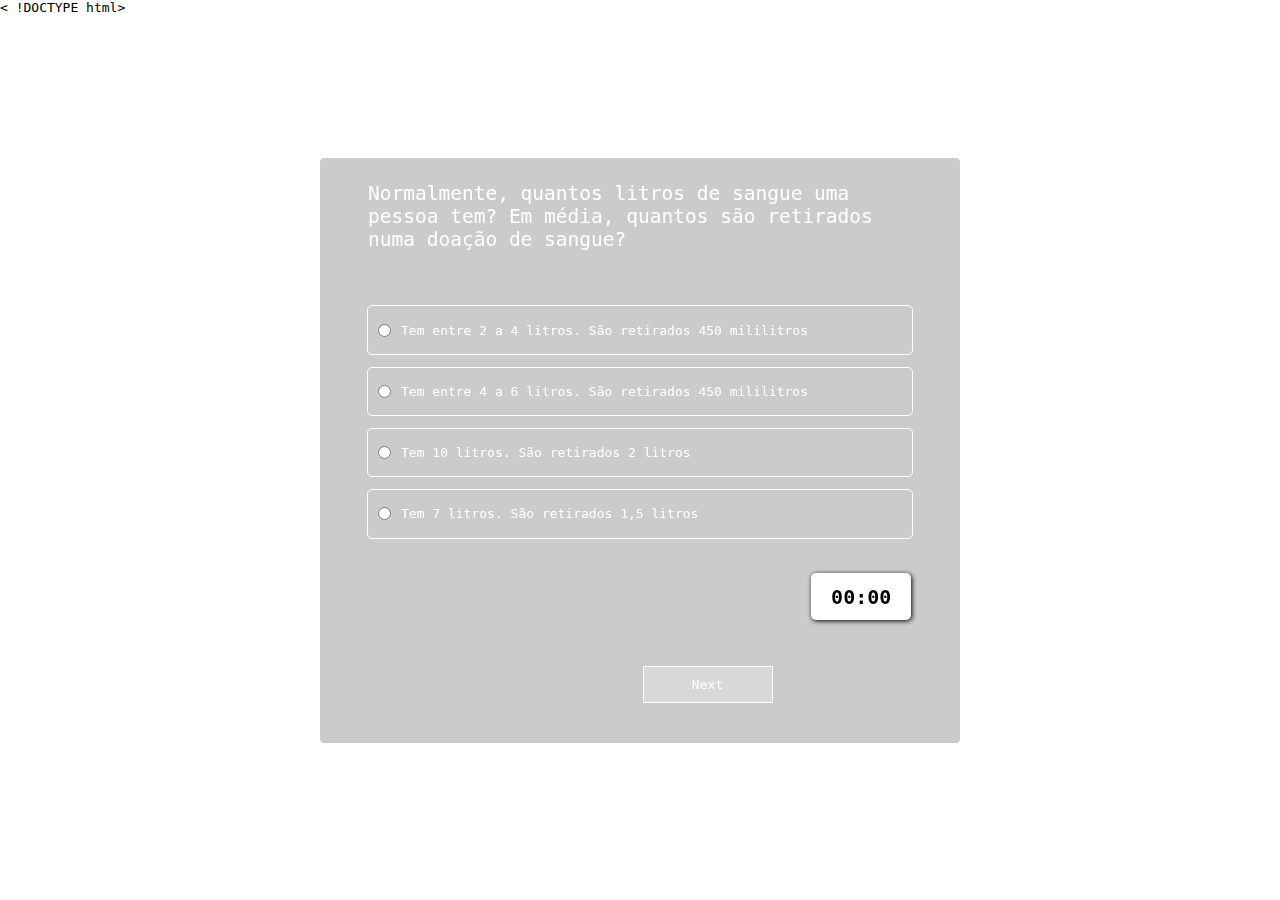
==== commit 4334a05b: "Add files via upload" ====
--- a/1.html
+++ b/1.html
@@ -1,100 +1,104 @@
-<!DOCTYPE html>
-<html lang="pt-BR">
+< !DOCTYPE html>
+    <html lang="pt-BR">
 
-<head>
-    <meta charset="UTF-8">
-    <meta name="viewport" content="width=device-width, initial-scale=1.0">
-    <title>Document</title>
-    <link rel="stylesheet" href="https://cdnjs.cloudflare.com/ajax/libs/font-awesome/6.5.1/css/all.min.css"
-        integrity="sha512-DTOQO9RWCH3ppGqcWaEA1BIZOC6xxalwEsw9c2QQeAIftl+Vegovlnee1c9QX4TctnWMn13TZye+giMm8e2LwA=="
-        crossorigin="anonymous" referrerpolicy="no-referrer" />
+    <head>
+        <meta charset="UTF-8">
+        <meta name="viewport" content="width=device-width, initial-scale=1.0">
+        <title>Document</title>
+        <link rel="stylesheet" href="https://cdnjs.cloudflare.com/ajax/libs/font-awesome/6.5.1/css/all.min.css"
+            integrity="sha512-DTOQO9RWCH3ppGqcWaEA1BIZOC6xxalwEsw9c2QQeAIftl+Vegovlnee1c9QX4TctnWMn13TZye+giMm8e2LwA=="
+            crossorigin="anonymous" referrerpolicy="no-referrer" />
         <link rel="stylesheet" href="quiz_style.css">
-</head>
+    </head>
 
-<body>
-    <div id="back_ground">
-        <div id="user_window">
-            <div class="user_window" id="quiz_window">
-                <div id="question_part">
-                    <div id="question_text">Lorem, ipsum dolor sit amet consectetur adipisicing elit. Illum maiores
-                        harum, dolorum alias quisquam repellat, vitae nostrum adipisci error ratione, dicta magni dolor
-                        commodi molestiae libero qui vel eaque dolore!</div>
-                </div>
-                <div id="awnser_part">
-                    <div id="awnser_list">
-                        <div class="question_awnser" onclick="awnsering(this)">
-                            <input type="radio" name="awnser_mark">
-                            <div class="awnser_text"></div>
+    <body>
+        <div id="back_ground">
+            <div id="user_window">
+                <div class="user_window" id="quiz_window">
+                    <div id="question_part">
+                        <div id="question_text">Lorem, ipsum dolor sit amet consectetur adipisicing elit. Illum maiores
+                            harum, dolorum alias quisquam repellat, vitae nostrum adipisci error ratione, dicta magni
+                            dolor
+                            commodi molestiae libero qui vel eaque dolore!</div>
+                    </div>
+                    <div id="awnser_part">
+                        <div id="awnser_list">
+                            <div class="question_awnser" onclick="awnsering(this)">
+                                <input type="radio" name="awnser_mark">
+                                <div class="awnser_text"></div>
+                            </div>
+                            <div class="question_awnser" onclick="awnsering(this)">
+                                <input type="radio" name="awnser_mark">
+                                <div class="awnser_text"></div>
+                            </div>
+                            <div class="question_awnser" onclick="awnsering(this)">
+                                <input type="radio" name="awnser_mark">
+                                <div class="awnser_text"></div>
+                            </div>
+                            <div class="question_awnser" onclick="awnsering(this)">
+                                <input type="radio" name="awnser_mark">
+                                <div class="awnser_text"></div>
+                            </div>
                         </div>
-                        <div class="question_awnser" onclick="awnsering(this)">
-                            <input type="radio" name="awnser_mark">
-                            <div class="awnser_text"></div>
+                    </div>
+                    <div id="user_clock_space">
+                        <div id="user_time_clock">00:00</div>
+                    </div>
+                    <div id="question_navigate">
+                        <div class="question_navigate_buttons" onclick="question_navigate(this)" id="back_button">Back
                         </div>
-                        <div class="question_awnser" onclick="awnsering(this)">
-                            <input type="radio" name="awnser_mark">
-                            <div class="awnser_text"></div>
+                        <div class="question_navigate_buttons" onclick="question_navigate(this)" id="next_button">Next
                         </div>
-                        <div class="question_awnser" onclick="awnsering(this)">
-                            <input type="radio" name="awnser_mark">
-                            <div class="awnser_text"></div>
+                        <div class="question_navigate_buttons" onclick="question_navigate(this)" id="finish_button">
+                            Finish
                         </div>
                     </div>
                 </div>
-                <div id="user_clock_space">
-                    <div id="user_time_clock">00:00</div>
-                </div>
-                <div id="question_navigate">
-                    <div class="question_navigate_buttons" onclick="question_navigate(this)" id="back_button">Back</div>
-                    <div class="question_navigate_buttons" onclick="question_navigate(this)" id="next_button">Next</div>
-                    <div class="question_navigate_buttons" onclick="question_navigate(this)" id="finish_button">Finish
-                    </div>
-                </div>
-            </div>
-            <div class="user_window" id="points_window">
-                <div id="user_score_info">
-                    <div id="up_score_part">
-                        <div id="up_score_tittle">
-                            <p>Congratulations!</p>
-                            <p>You has finished the quiz</p>
+                <div class="user_window" id="points_window">
+                    <div id="user_score_info">
+                        <div id="up_score_part">
+                            <div id="up_score_tittle">
+                                <p>Congratulations!</p>
+                                <p>You has finished the quiz</p>
+                            </div>
+                        </div>
+                        <div id="down_score_part">
+                            <div id="down_score_percent">100%</div>
+                            <div id="down_score_med">(05/05)</div>
+                            <div id="open_global_score" onclick="open_global_window(this)">View Rank</div>
                         </div>
                     </div>
-                    <div id="down_score_part">
-                        <div id="down_score_percent">100%</div>
-                        <div id="down_score_med">(05/05)</div>
-                        <div id="open_global_score" onclick="open_global_window(this)">View Rank</div>
-                    </div>
-                </div>
-                <div id="global_score_info">
-                    <div id="score_rank_part">
-                        <div id="score_rank">
-                            <div id="score_rank_buttons">
-                                <div class="score_rank_button" onclick="rank_navigate(this)" id="back_rank"><i
-                                        class="fa-solid fa-chevron-left"></i></div>
-                                <div class="score_rank_button" onclick="rank_navigate(this)" id="next_rank"><i
-                                        class="fa-solid fa-chevron-right"></i></div>
-                            </div>
-                            <div id="score_rank_lines">
-                                <div class="score_rank_line">
-                                    <div id="score_name">
-                                        <p id="score_name_text">nick_name</p>
+                    <div id="global_score_info">
+                        <div id="score_rank_part">
+                            <div id="score_rank">
+                                <div id="score_rank_buttons">
+                                    <div class="score_rank_button" onclick="rank_navigate(this)" id="back_rank"><i
+                                            class="fa-solid fa-chevron-left"></i></div>
+                                    <div class="score_rank_button" onclick="rank_navigate(this)" id="next_rank"><i
+                                            class="fa-solid fa-chevron-right"></i></div>
+                                </div>
+                                <div id="score_rank_lines">
+                                    <div class="score_rank_line">
+                                        <div id="score_name">
+                                            <p id="score_name_text">nick_name</p>
+                                        </div>
+                                        <div id="score_number">score</div>
+                                        <div id="score_time">time</div>
                                     </div>
-                                    <div id="score_number">score</div>
-                                    <div id="score_time">time</div>
+                                </div>
+                                <div id="score_rank_description">
+                                    showing [1 - 10] players
                                 </div>
                             </div>
-                            <div id="score_rank_description">
-                                showing [1 - 10] players
-                            </div>
                         </div>
-                    </div>
-                    <div id="user_navigate_buttons">
-                        <a id="user_final_navigate" href="index.html">Try again</a>
+                        <div id="user_navigate_buttons">
+                            <a id="user_final_navigate" href="index.html">Try again</a>
+                        </div>
                     </div>
                 </div>
             </div>
         </div>
-    </div>
-    <script src="quiz_script.js"></script>
-</body>
+        <script src="quiz_script.js"></script>
+    </body>
 
-</html>+    </html>--- a/quiz_style.css
+++ b/quiz_style.css
@@ -112,6 +112,8 @@
     display: flex;
     justify-content: center;
     align-items: center;
+    color: white;
+    font-size: 150%;
 }
 
 #awnser_list {
@@ -155,7 +157,6 @@
 .question_awnser {
     border: solid 0.1px white;
 }
-
 #user_score_info {
     width: 50%;
     height: 80%;
@@ -336,6 +337,7 @@
 #user_clock_space {
     width: 100%;
     height: 10%;
+    padding: 0 9% 0 0;
     display: flex;
     justify-content: flex-end;
     align-items: center;
@@ -354,4 +356,19 @@
     border-radius: 5px;
     box-shadow: 1px 1px 5px black;
     background-color: white;
+}
+
+
+
+#user_navigate_buttons{
+    width: 50%;
+    background-color: rgba(255, 255, 255, 0.507);
+    border: solid 1px white;
+    border-radius: 5px;
+    cursor: pointer;
+}
+#user_final_navigate{
+    color: white;
+    text-decoration: none;
+    font-size: 130%;
 }